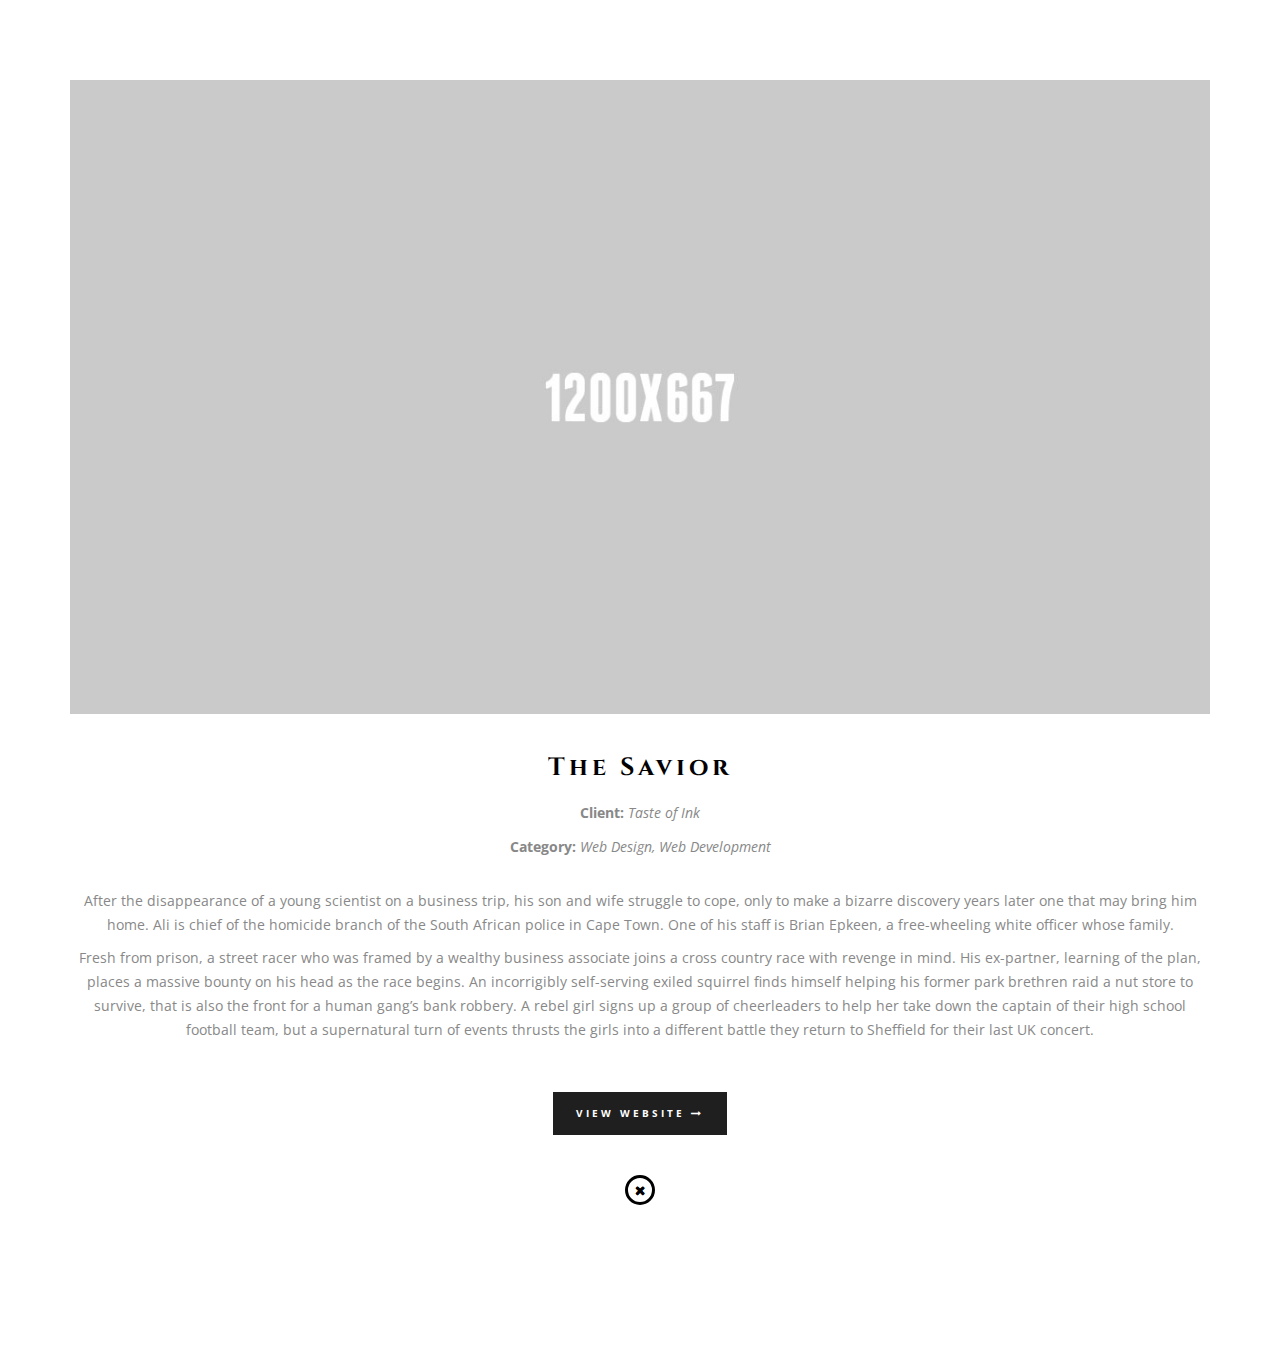
==== work1.html @ 94fed55f "Creation of fbcm2 repository" ====
﻿<!DOCTYPE html>
<html lang="en">
    <head>
        <meta http-equiv="content-type" content="text/html; charset=UTF-8">
        <meta charset="utf-8">
        <title>Beuh - Responsive One Page Portfolio</title>
        <meta name="viewport" content="width=device-width, initial-scale=1.0">
        <meta name="description" content="">
        <meta name="author" content="">
    
        <!-- Le styles -->
        <link href="css/bootstrap.min.css" rel="stylesheet">
        <link href="css/font-awesome.min.css" rel="stylesheet">
        <link href="css/owl.carousel.css" rel="stylesheet">
        <link href="css/prettyPhoto.css" rel="stylesheet">
        <link href="css/style.css" rel="stylesheet">
        <link href='http://fonts.googleapis.com/css?family=Cinzel:400,900,700' rel='stylesheet' type='text/css'>
        <link href='http://fonts.googleapis.com/css?family=Open+Sans:400,300,300italic,400italic,700,700italic,600italic,600&amp;subset=latin,greek-ext,cyrillic-ext,greek,vietnamese,cyrillic' rel='stylesheet' type='text/css'>
        <!-- HTML5 shim, for IE6-8 support of HTML5 elements -->
        <!--[if lt IE 9]>
          <script src="http://html5shim.googlecode.com/svn/trunk/html5.js"></script>
        <![endif]-->
    
        <!-- Fav and touch icons -->
        <link rel="apple-touch-icon-precomposed" sizes="144x144" href="http://twitter.github.com/bootstrap/assets/ico/apple-touch-icon-144-precomposed.png">
        <link rel="apple-touch-icon-precomposed" sizes="114x114" href="http://twitter.github.com/bootstrap/assets/ico/apple-touch-icon-114-precomposed.png">
        <link rel="apple-touch-icon-precomposed" sizes="72x72" href="http://twitter.github.com/bootstrap/assets/ico/apple-touch-icon-72-precomposed.png">
        <link rel="apple-touch-icon-precomposed" href="http://twitter.github.com/bootstrap/assets/ico/apple-touch-icon-57-precomposed.png">
        <link rel="shortcut icon" href="images/favicon.png"><!--favicon image-->
    </head>

	<body>
    	<div class="worksajax clearfix">
     		<div class="content align-center clearfix">
                <div class="container work-content">
                    <div class="slider">
                        <div class="slide"><img alt="" src="images/work/big1.jpg"></div>
                        <div class="slide"><img alt="" src="images/work/big2.jpg"></div>
                        <div class="slide"><img alt="" src="images/work/big3.jpg"></div>
                    </div><!--/.slider-->
                    <div class="spacing40"></div>
                    <h3 class="port-title">The Savior</h3>
                    <p><strong>Client:</strong> <i>Taste of Ink</i></p>
                    <p><strong>Category:</strong> <i>Web Design, Web Development</i></p>
                    <div class="spacing20"></div>
                    <p>After the disappearance of a young scientist on a business trip, his son and wife struggle to cope, only to make a bizarre discovery years later one 
                    that may bring him home. Ali is chief of the homicide branch of the South African police in Cape Town. One of his staff is Brian Epkeen, a free-wheeling white 
                    officer whose family. </p>
                    <p>Fresh from prison, a street racer who was framed by a wealthy business associate joins a cross country race with revenge in mind. His ex-partner, 
                    learning of the plan, places a massive bounty on his head as the race begins. An incorrigibly self-serving exiled squirrel finds himself helping his former
                     park brethren raid a nut store to survive, that is also the front for a human gang’s bank robbery. A rebel girl signs up a group of cheerleaders to help her 
                     take down the captain of their high school football team, but a supernatural turn of events thrusts the girls into a different battle they return to Sheffield 
                     for their last UK concert.</p>
                    <div class="spacing40"></div>
                    <a class="go-btn" href="#">View Website <i class="fa fa-long-arrow-right"></i></a>
                    <div class="spacing40"></div>
                    <a class="close"><i class="fa fa-times"></i></a>
                </div><!--/.container-->
                <div class="spacing40"></div>
                
        	</div>
        </div><!--/.worksajax-->

    <!-- Le javascript
    ================================================== -->
    <!-- Placed at the end of the document so the pages load faster -->
	<script type="text/javascript" src="js/modernizr.js"></script>
    <script type="text/javascript" src="js/jquery.js"></script>
    <script type="text/javascript" src="https://maps.google.com/maps/api/js?sensor=true"></script>
    <script type="text/javascript" src="js/jquery.ui.map.js"></script>
    <script type="text/javascript" src="js/jquery.easing.js"></script>
    <script type="text/javascript" src="js/jquery.imagesloaded.min.js"></script>
    <script type="text/javascript" src="js/bootstrap.min.js"></script> 
    <script type="text/javascript" src="js/isotope.pkgd.js"></script>
	<script type="text/javascript" src="js/jquery.fitvids.js"></script>
    <script type="text/javascript" src="js/contact.js"></script>
    <script type="text/javascript" src="js/jquery.prettyPhoto.js"></script>
    <script type="text/javascript" src="js/owl.carousel.js"></script>
	<script type="text/javascript" src="js/jquery.imagesloaded.min.js"></script>
    <script type="text/javascript" src="js/jquery.nav.js"></script>
    <script type="text/javascript" src="js/jquery.scrollTo.js"></script>
    <script type="text/javascript" src="js/jquery.sticky.js"></script>
    <script type="text/javascript" src="js/ticker.js"></script>
	<script type="text/javascript" src="js/script.js"></script>
    
	</body>
</html>
---- css/prettyPhoto.css ----
div.pp_default .pp_top,div.pp_default .pp_top .pp_middle,div.pp_default .pp_top .pp_left,div.pp_default .pp_top .pp_right,div.pp_default .pp_bottom,div.pp_default .pp_bottom .pp_left,div.pp_default .pp_bottom .pp_middle,div.pp_default .pp_bottom .pp_right{height:13px}
div.pp_default .pp_top .pp_left{background:url(../images/prettyPhoto/default/sprite.png) -78px -93px no-repeat}
div.pp_default .pp_top .pp_middle{background:url(../images/prettyPhoto/default/sprite_x.png) top left repeat-x}
div.pp_default .pp_top .pp_right{background:url(../images/prettyPhoto/default/sprite.png) -112px -93px no-repeat}
div.pp_default .pp_content .ppt{color:#f8f8f8}
div.pp_default .pp_content_container .pp_left{background:url(../images/prettyPhoto/default/sprite_y.png) -7px 0 repeat-y;padding-left:13px}
div.pp_default .pp_content_container .pp_right{background:url(../images/prettyPhoto/default/sprite_y.png) top right repeat-y;padding-right:13px}
div.pp_default .pp_next:hover{background:url(../images/prettyPhoto/default/sprite_next.png) center right no-repeat;cursor:pointer}
div.pp_default .pp_previous:hover{background:url(../images/prettyPhoto/default/sprite_prev.png) center left no-repeat;cursor:pointer}
div.pp_default .pp_expand{background:url(../images/prettyPhoto/default/sprite.png) 0 -29px no-repeat;cursor:pointer;width:28px;height:28px}
div.pp_default .pp_expand:hover{background:url(../images/prettyPhoto/default/sprite.png) 0 -56px no-repeat;cursor:pointer}
div.pp_default .pp_contract{background:url(../images/prettyPhoto/default/sprite.png) 0 -84px no-repeat;cursor:pointer;width:28px;height:28px}
div.pp_default .pp_contract:hover{background:url(../images/prettyPhoto/default/sprite.png) 0 -113px no-repeat;cursor:pointer}
div.pp_default .pp_close{width:30px;height:30px;background:url(../images/prettyPhoto/default/sprite.png) 2px 1px no-repeat;cursor:pointer}
div.pp_default .pp_gallery ul li a{background:url(../images/prettyPhoto/default/default_thumb.png) center center #f8f8f8;border:1px solid #aaa}
div.pp_default .pp_social{margin-top:7px}
div.pp_default .pp_gallery a.pp_arrow_previous,div.pp_default .pp_gallery a.pp_arrow_next{position:static;left:auto}
div.pp_default .pp_nav .pp_play,div.pp_default .pp_nav .pp_pause{background:url(../images/prettyPhoto/default/sprite.png) -51px 1px no-repeat;height:30px;width:30px}
div.pp_default .pp_nav .pp_pause{background-position:-51px -29px}
div.pp_default a.pp_arrow_previous,div.pp_default a.pp_arrow_next{background:url(../images/prettyPhoto/default/sprite.png) -31px -3px no-repeat;height:20px;width:20px;margin:4px 0 0}
div.pp_default a.pp_arrow_next{left:52px;background-position:-82px -3px}
div.pp_default .pp_content_container .pp_details{margin-top:5px}
div.pp_default .pp_nav{clear:none;height:30px;width:110px;position:relative}
div.pp_default .pp_nav .currentTextHolder{font-family:Georgia;font-style:italic;color:#999;font-size:11px;left:75px;line-height:25px;position:absolute;top:2px;margin:0;padding:0 0 0 10px}
div.pp_default .pp_close:hover,div.pp_default .pp_nav .pp_play:hover,div.pp_default .pp_nav .pp_pause:hover,div.pp_default .pp_arrow_next:hover,div.pp_default .pp_arrow_previous:hover{opacity:0.7}
div.pp_default .pp_description{font-size:11px;font-weight:700;line-height:14px;margin:5px 50px 5px 0}
div.pp_default .pp_bottom .pp_left{background:url(../images/prettyPhoto/default/sprite.png) -78px -127px no-repeat}
div.pp_default .pp_bottom .pp_middle{background:url(../images/prettyPhoto/default/sprite_x.png) bottom left repeat-x}
div.pp_default .pp_bottom .pp_right{background:url(../images/prettyPhoto/default/sprite.png) -112px -127px no-repeat}
div.pp_default .pp_loaderIcon{background:url(../images/prettyPhoto/default/loader.gif) center center no-repeat}
div.light_rounded .pp_top .pp_left{background:url(../images/prettyPhoto/light_rounded/sprite.png) -88px -53px no-repeat}
div.light_rounded .pp_top .pp_right{background:url(../images/prettyPhoto/light_rounded/sprite.png) -110px -53px no-repeat}
div.light_rounded .pp_next:hover{background:url(../images/prettyPhoto/light_rounded/btnNext.png) center right no-repeat;cursor:pointer}
div.light_rounded .pp_previous:hover{background:url(../images/prettyPhoto/light_rounded/btnPrevious.png) center left no-repeat;cursor:pointer}
div.light_rounded .pp_expand{background:url(../images/prettyPhoto/light_rounded/sprite.png) -31px -26px no-repeat;cursor:pointer}
div.light_rounded .pp_expand:hover{background:url(../images/prettyPhoto/light_rounded/sprite.png) -31px -47px no-repeat;cursor:pointer}
div.light_rounded .pp_contract{background:url(../images/prettyPhoto/light_rounded/sprite.png) 0 -26px no-repeat;cursor:pointer}
div.light_rounded .pp_contract:hover{background:url(../images/prettyPhoto/light_rounded/sprite.png) 0 -47px no-repeat;cursor:pointer}
div.light_rounded .pp_close{width:75px;height:22px;background:url(../images/prettyPhoto/light_rounded/sprite.png) -1px -1px no-repeat;cursor:pointer}
div.light_rounded .pp_nav .pp_play{background:url(../images/prettyPhoto/light_rounded/sprite.png) -1px -100px no-repeat;height:15px;width:14px}
div.light_rounded .pp_nav .pp_pause{background:url(../images/prettyPhoto/light_rounded/sprite.png) -24px -100px no-repeat;height:15px;width:14px}
div.light_rounded .pp_arrow_previous{background:url(../images/prettyPhoto/light_rounded/sprite.png) 0 -71px no-repeat}
div.light_rounded .pp_arrow_next{background:url(../images/prettyPhoto/light_rounded/sprite.png) -22px -71px no-repeat}
div.light_rounded .pp_bottom .pp_left{background:url(../images/prettyPhoto/light_rounded/sprite.png) -88px -80px no-repeat}
div.light_rounded .pp_bottom .pp_right{background:url(../images/prettyPhoto/light_rounded/sprite.png) -110px -80px no-repeat}
div.dark_rounded .pp_top .pp_left{background:url(../images/prettyPhoto/dark_rounded/sprite.png) -88px -53px no-repeat}
div.dark_rounded .pp_top .pp_right{background:url(../images/prettyPhoto/dark_rounded/sprite.png) -110px -53px no-repeat}
div.dark_rounded .pp_content_container .pp_left{background:url(../images/prettyPhoto/dark_rounded/contentPattern.png) top left repeat-y}
div.dark_rounded .pp_content_container .pp_right{background:url(../images/prettyPhoto/dark_rounded/contentPattern.png) top right repeat-y}
div.dark_rounded .pp_next:hover{background:url(../images/prettyPhoto/dark_rounded/btnNext.png) center right no-repeat;cursor:pointer}
div.dark_rounded .pp_previous:hover{background:url(../images/prettyPhoto/dark_rounded/btnPrevious.png) center left no-repeat;cursor:pointer}
div.dark_rounded .pp_expand{background:url(../images/prettyPhoto/dark_rounded/sprite.png) -31px -26px no-repeat;cursor:pointer}
div.dark_rounded .pp_expand:hover{background:url(../images/prettyPhoto/dark_rounded/sprite.png) -31px -47px no-repeat;cursor:pointer}
div.dark_rounded .pp_contract{background:url(../images/prettyPhoto/dark_rounded/sprite.png) 0 -26px no-repeat;cursor:pointer}
div.dark_rounded .pp_contract:hover{background:url(../images/prettyPhoto/dark_rounded/sprite.png) 0 -47px no-repeat;cursor:pointer}
div.dark_rounded .pp_close{width:75px;height:22px;background:url(../images/prettyPhoto/dark_rounded/sprite.png) -1px -1px no-repeat;cursor:pointer}
div.dark_rounded .pp_description{margin-right:85px;color:#fff}
div.dark_rounded .pp_nav .pp_play{background:url(../images/prettyPhoto/dark_rounded/sprite.png) -1px -100px no-repeat;height:15px;width:14px}
div.dark_rounded .pp_nav .pp_pause{background:url(../images/prettyPhoto/dark_rounded/sprite.png) -24px -100px no-repeat;height:15px;width:14px}
div.dark_rounded .pp_arrow_previous{background:url(../images/prettyPhoto/dark_rounded/sprite.png) 0 -71px no-repeat}
div.dark_rounded .pp_arrow_next{background:url(../images/prettyPhoto/dark_rounded/sprite.png) -22px -71px no-repeat}
div.dark_rounded .pp_bottom .pp_left{background:url(../images/prettyPhoto/dark_rounded/sprite.png) -88px -80px no-repeat}
div.dark_rounded .pp_bottom .pp_right{background:url(../images/prettyPhoto/dark_rounded/sprite.png) -110px -80px no-repeat}
div.dark_rounded .pp_loaderIcon{background:url(../images/prettyPhoto/dark_rounded/loader.gif) center center no-repeat}
div.dark_square .pp_left,div.dark_square .pp_middle,div.dark_square .pp_right,div.dark_square .pp_content{background:#000}
div.dark_square .pp_description{color:#fff;margin:0 85px 0 0}
div.dark_square .pp_loaderIcon{background:url(../images/prettyPhoto/dark_square/loader.gif) center center no-repeat}
div.dark_square .pp_expand{background:url(../images/prettyPhoto/dark_square/sprite.png) -31px -26px no-repeat;cursor:pointer}
div.dark_square .pp_expand:hover{background:url(../images/prettyPhoto/dark_square/sprite.png) -31px -47px no-repeat;cursor:pointer}
div.dark_square .pp_contract{background:url(../images/prettyPhoto/dark_square/sprite.png) 0 -26px no-repeat;cursor:pointer}
div.dark_square .pp_contract:hover{background:url(../images/prettyPhoto/dark_square/sprite.png) 0 -47px no-repeat;cursor:pointer}
div.dark_square .pp_close{width:75px;height:22px;background:url(../images/prettyPhoto/dark_square/sprite.png) -1px -1px no-repeat;cursor:pointer}
div.dark_square .pp_nav{clear:none}
div.dark_square .pp_nav .pp_play{background:url(../images/prettyPhoto/dark_square/sprite.png) -1px -100px no-repeat;height:15px;width:14px}
div.dark_square .pp_nav .pp_pause{background:url(../images/prettyPhoto/dark_square/sprite.png) -24px -100px no-repeat;height:15px;width:14px}
div.dark_square .pp_arrow_previous{background:url(../images/prettyPhoto/dark_square/sprite.png) 0 -71px no-repeat}
div.dark_square .pp_arrow_next{background:url(../images/prettyPhoto/dark_square/sprite.png) -22px -71px no-repeat}
div.dark_square .pp_next:hover{background:url(../images/prettyPhoto/dark_square/btnNext.png) center right no-repeat;cursor:pointer}
div.dark_square .pp_previous:hover{background:url(../images/prettyPhoto/dark_square/btnPrevious.png) center left no-repeat;cursor:pointer}
div.light_square .pp_expand{background:url(../images/prettyPhoto/light_square/sprite.png) -31px -26px no-repeat;cursor:pointer}
div.light_square .pp_expand:hover{background:url(../images/prettyPhoto/light_square/sprite.png) -31px -47px no-repeat;cursor:pointer}
div.light_square .pp_contract{background:url(../images/prettyPhoto/light_square/sprite.png) 0 -26px no-repeat;cursor:pointer}
div.light_square .pp_contract:hover{background:url(../images/prettyPhoto/light_square/sprite.png) 0 -47px no-repeat;cursor:pointer}
div.light_square .pp_close{width:75px;height:22px;background:url(../images/prettyPhoto/light_square/sprite.png) -1px -1px no-repeat;cursor:pointer}
div.light_square .pp_nav .pp_play{background:url(../images/prettyPhoto/light_square/sprite.png) -1px -100px no-repeat;height:15px;width:14px}
div.light_square .pp_nav .pp_pause{background:url(../images/prettyPhoto/light_square/sprite.png) -24px -100px no-repeat;height:15px;width:14px}
div.light_square .pp_arrow_previous{background:url(../images/prettyPhoto/light_square/sprite.png) 0 -71px no-repeat}
div.light_square .pp_arrow_next{background:url(../images/prettyPhoto/light_square/sprite.png) -22px -71px no-repeat}
div.light_square .pp_next:hover{background:url(../images/prettyPhoto/light_square/btnNext.png) center right no-repeat;cursor:pointer}
div.light_square .pp_previous:hover{background:url(../images/prettyPhoto/light_square/btnPrevious.png) center left no-repeat;cursor:pointer}
div.facebook .pp_top .pp_left{background:url(../images/prettyPhoto/facebook/sprite.png) -88px -53px no-repeat}
div.facebook .pp_top .pp_middle{background:url(../images/prettyPhoto/facebook/contentPatternTop.png) top left repeat-x}
div.facebook .pp_top .pp_right{background:url(../images/prettyPhoto/facebook/sprite.png) -110px -53px no-repeat}
div.facebook .pp_content_container .pp_left{background:url(../images/prettyPhoto/facebook/contentPatternLeft.png) top left repeat-y}
div.facebook .pp_content_container .pp_right{background:url(../images/prettyPhoto/facebook/contentPatternRight.png) top right repeat-y}
div.facebook .pp_expand{background:url(../images/prettyPhoto/facebook/sprite.png) -31px -26px no-repeat;cursor:pointer}
div.facebook .pp_expand:hover{background:url(../images/prettyPhoto/facebook/sprite.png) -31px -47px no-repeat;cursor:pointer}
div.facebook .pp_contract{background:url(../images/prettyPhoto/facebook/sprite.png) 0 -26px no-repeat;cursor:pointer}
div.facebook .pp_contract:hover{background:url(../images/prettyPhoto/facebook/sprite.png) 0 -47px no-repeat;cursor:pointer}
div.facebook .pp_close{width:22px;height:22px;background:url(../images/prettyPhoto/facebook/sprite.png) -1px -1px no-repeat;cursor:pointer}
div.facebook .pp_description{margin:0 37px 0 0}
div.facebook .pp_loaderIcon{background:url(../images/prettyPhoto/facebook/loader.gif) center center no-repeat}
div.facebook .pp_arrow_previous{background:url(../images/prettyPhoto/facebook/sprite.png) 0 -71px no-repeat;height:22px;margin-top:0;width:22px}
div.facebook .pp_arrow_previous.disabled{background-position:0 -96px;cursor:default}
div.facebook .pp_arrow_next{background:url(../images/prettyPhoto/facebook/sprite.png) -32px -71px no-repeat;height:22px;margin-top:0;width:22px}
div.facebook .pp_arrow_next.disabled{background-position:-32px -96px;cursor:default}
div.facebook .pp_nav{margin-top:0}
div.facebook .pp_nav p{font-size:15px;padding:0 3px 0 4px}
div.facebook .pp_nav .pp_play{background:url(../images/prettyPhoto/facebook/sprite.png) -1px -123px no-repeat;height:22px;width:22px}
div.facebook .pp_nav .pp_pause{background:url(../images/prettyPhoto/facebook/sprite.png) -32px -123px no-repeat;height:22px;width:22px}
div.facebook .pp_next:hover{background:url(../images/prettyPhoto/facebook/btnNext.png) center right no-repeat;cursor:pointer}
div.facebook .pp_previous:hover{background:url(../images/prettyPhoto/facebook/btnPrevious.png) center left no-repeat;cursor:pointer}
div.facebook .pp_bottom .pp_left{background:url(../images/prettyPhoto/facebook/sprite.png) -88px -80px no-repeat}
div.facebook .pp_bottom .pp_middle{background:url(../images/prettyPhoto/facebook/contentPatternBottom.png) top left repeat-x}
div.facebook .pp_bottom .pp_right{background:url(../images/prettyPhoto/facebook/sprite.png) -110px -80px no-repeat}
div.pp_pic_holder a:focus{outline:none}
div.pp_overlay{background:#000;display:none;left:0;position:absolute;top:0;width:100%;z-index:9500}
div.pp_pic_holder{display:none;position:absolute;width:100px;z-index:10000}
.pp_content{height:40px;min-width:40px}
* html .pp_content{width:40px}
.pp_content_container{position:relative;text-align:left;width:100%}
.pp_content_container .pp_left{padding-left:20px}
.pp_content_container .pp_right{padding-right:20px}
.pp_content_container .pp_details{float:left;margin:10px 0 2px}
.pp_description{display:none;margin:0}
.pp_social{float:left;margin:0}
.pp_social .facebook{float:left;margin-left:5px;width:80px;overflow:hidden}
.pp_social .twitter{float:left}
.pp_nav{clear:right;float:left;margin:3px 10px 0 0}
.pp_nav p{float:left;white-space:nowrap;margin:2px 4px}
.pp_nav .pp_play,.pp_nav .pp_pause{float:left;margin-right:4px;text-indent:-10000px}
a.pp_arrow_previous,a.pp_arrow_next{display:block;float:left;height:15px;margin-top:3px;overflow:hidden;text-indent:-10000px;width:14px}
.pp_hoverContainer{position:absolute;top:0;width:100%;z-index:2000}
.pp_gallery{display:none;left:50%;margin-top:-50px;position:absolute;z-index:10000}
.pp_gallery div{float:left;overflow:hidden;position:relative}
.pp_gallery ul{float:left;height:35px;position:relative;white-space:nowrap;margin:0 0 0 5px;padding:0}
.pp_gallery ul a{border:1px rgba(0,0,0,0.5) solid;display:block;float:left;height:33px;overflow:hidden}
.pp_gallery ul a img{border:0}
.pp_gallery li{display:block;float:left;margin:0 5px 0 0;padding:0}
.pp_gallery li.default a{background:url(../images/prettyPhoto/facebook/default_thumbnail.gif) 0 0 no-repeat;display:block;height:33px;width:50px}
.pp_gallery .pp_arrow_previous,.pp_gallery .pp_arrow_next{margin-top:7px!important}
a.pp_next{background:url(../images/prettyPhoto/light_rounded/btnNext.png) 10000px 10000px no-repeat;display:block;float:right;height:100%;text-indent:-10000px;width:49%}
a.pp_previous{background:url(../images/prettyPhoto/light_rounded/btnNext.png) 10000px 10000px no-repeat;display:block;float:left;height:100%;text-indent:-10000px;width:49%}
a.pp_expand,a.pp_contract{cursor:pointer;display:none;height:20px;position:absolute;right:30px;text-indent:-10000px;top:10px;width:20px;z-index:20000}
a.pp_close{position:absolute;right:0;top:0;display:block;line-height:22px;text-indent:-10000px}
.pp_loaderIcon{display:block;height:24px;left:50%;position:absolute;top:50%;width:24px;margin:-12px 0 0 -12px}
#pp_full_res{line-height:1!important}
#pp_full_res .pp_inline{text-align:left}
#pp_full_res .pp_inline p{margin:0 0 15px}
div.ppt{color:#fff;display:none;font-size:17px;z-index:9999;margin:0 0 5px 15px}
div.pp_default .pp_content,div.light_rounded .pp_content{background-color:#fff}
div.pp_default #pp_full_res .pp_inline,div.light_rounded .pp_content .ppt,div.light_rounded #pp_full_res .pp_inline,div.light_square .pp_content .ppt,div.light_square #pp_full_res .pp_inline,div.facebook .pp_content .ppt,div.facebook #pp_full_res .pp_inline{color:#000}
div.pp_default .pp_gallery ul li a:hover,div.pp_default .pp_gallery ul li.selected a,.pp_gallery ul a:hover,.pp_gallery li.selected a{border-color:#fff}
div.pp_default .pp_details,div.light_rounded .pp_details,div.dark_rounded .pp_details,div.dark_square .pp_details,div.light_square .pp_details,div.facebook .pp_details{position:relative}
div.light_rounded .pp_top .pp_middle,div.light_rounded .pp_content_container .pp_left,div.light_rounded .pp_content_container .pp_right,div.light_rounded .pp_bottom .pp_middle,div.light_square .pp_left,div.light_square .pp_middle,div.light_square .pp_right,div.light_square .pp_content,div.facebook .pp_content{background:#fff}
div.light_rounded .pp_description,div.light_square .pp_description{margin-right:85px}
div.light_rounded .pp_gallery a.pp_arrow_previous,div.light_rounded .pp_gallery a.pp_arrow_next,div.dark_rounded .pp_gallery a.pp_arrow_previous,div.dark_rounded .pp_gallery a.pp_arrow_next,div.dark_square .pp_gallery a.pp_arrow_previous,div.dark_square .pp_gallery a.pp_arrow_next,div.light_square .pp_gallery a.pp_arrow_previous,div.light_square .pp_gallery a.pp_arrow_next{margin-top:12px!important}
div.light_rounded .pp_arrow_previous.disabled,div.dark_rounded .pp_arrow_previous.disabled,div.dark_square .pp_arrow_previous.disabled,div.light_square .pp_arrow_previous.disabled{background-position:0 -87px;cursor:default}
div.light_rounded .pp_arrow_next.disabled,div.dark_rounded .pp_arrow_next.disabled,div.dark_square .pp_arrow_next.disabled,div.light_square .pp_arrow_next.disabled{background-position:-22px -87px;cursor:default}
div.light_rounded .pp_loaderIcon,div.light_square .pp_loaderIcon{background:url(../images/prettyPhoto/light_rounded/loader.gif) center center no-repeat}
div.dark_rounded .pp_top .pp_middle,div.dark_rounded .pp_content,div.dark_rounded .pp_bottom .pp_middle{background:url(../images/prettyPhoto/dark_rounded/contentPattern.png) top left repeat}
div.dark_rounded .currentTextHolder,div.dark_square .currentTextHolder{color:#c4c4c4}
div.dark_rounded #pp_full_res .pp_inline,div.dark_square #pp_full_res .pp_inline{color:#fff}
.pp_top,.pp_bottom{height:20px;position:relative}
* html .pp_top,* html .pp_bottom{padding:0 20px}
.pp_top .pp_left,.pp_bottom .pp_left{height:20px;left:0;position:absolute;width:20px}
.pp_top .pp_middle,.pp_bottom .pp_middle{height:20px;left:20px;position:absolute;right:20px}
* html .pp_top .pp_middle,* html .pp_bottom .pp_middle{left:0;position:static}
.pp_top .pp_right,.pp_bottom .pp_right{height:20px;left:auto;position:absolute;right:0;top:0;width:20px}
.pp_fade,.pp_gallery li.default a img{display:none}
---- css/style.css ----
/*
Template Name: Beuh - One Page Portfolio Template
Theme URI: http://themeforest.net/user/ridianur
Author: ridianur
Author URI:  http://themeforest.net/user/ridianur
*/

/* -----------------------------------------------------------
TABLE OF CONTENTS:
--------------------------------------------------------------
GENERAL SECTION
HEADER SECTION
SLIDER SECTION
CONTENTS SECTION
ABOUT SECTION
BIG BACKGROUND SECTION
PORTFOLIO SECTION
PRICING TABLE
CONTACT SECTION
MAP SECTION
FOOTER SECTION
BLOG SECTION
--SIDEBAR SECTION
--COMMENTS SECTION
MEDIA QUERIES
-------------------------------------------------------------

------------------------------------------------------------*/

/*-----------------------------------------GENERAL SECTION--------------------------------------------------*/
body, html {
	height: 100%;
}
body {
	color: #888;
	font-size: 14px;
	line-height: 1.7;
	background-color: #fff;
	font-family: 'Open Sans', sans-serif;
}
[class^="icon-"]:before, [class*=" icon-"]:before {
	cursor: inherit;
}
a {
	color: #999;
	text-decoration: none;
	transition: ease .3s;
	-webkit-transition: ease .3s;
	-moz-transition: ease .3s;
	-o-transition: ease .3s;
	-ms-transition: ease .3s;
}
a:hover {
	text-decoration: none;
	color: #333;
}
a:focus {
	outline: none;
	color: #999999;
	text-decoration: none;
}
h1, h2, h3, h4, h5, h6 {
	font-weight: bold;
	font-family: 'Cinzel', serif;
	color: #000;
}
iframe {
	border: none;
	width: 100%;
}
img {
	max-width: 100%;
}
.content {
	background: #fff;
	padding: 100px 0;
	position:relative;
	z-index:1;
}
/* ADDED .content-slim FOR SHORTER HEIGHT SECTION HEADERS */
.content-slim {
    padding: 40px 0px 30px 0px;
    background: transparent;
}
.content-extraslim {
    padding: 0px 0px 0px 0px;
    background: transparent;
}   
.content-title {
	letter-spacing: 2px;
	margin: 0 0 40px;
	text-transform: uppercase;
}
.content-divider {
	margin: 40px 0 80px;
	width: 100%;
	height: 1px;
	background: #ccc;
}
.spacing20 {
	width: 100%;
	height: 20px;
}
.spacing30 {
	width: 100%;
	height: 30px;
}
.spacing40 {
	width: 100%;
	height: 40px;
}

ul, ol {
	list-style-position: outside;
	list-style-type: square;
	margin: 0;
	padding: 0 0 0 20px;
}
.clearboth {
	clear: both;
}
.content {
	padding: 80px 0;
	background: #fff;
}
.black-bg {
	background: #1f1f1f;
}
.navy-bg {
    background: #003366;
}
.grey-bg {
	background: #f0f0f0;
}
.white-bg {
    background: #ffffff;
}
.logo-header {
    padding-top: 19px;
}
/* Preloader */
#preloader {
	position: fixed;
	top: 0;
	left: 0;
	right: 0;
	bottom: 0;
	background-color: #003366; /* change if the mask should have another color then white */
	z-index: 999999; /* makes sure it stays on top */
}
#status {
	width: 200px;
	height: 200px;
	position: absolute;
	left: 50%; /* centers the loading animation horizontally one the screen */
	top: 50%; /* centers the loading animation vertically one the screen */
	background-image: url(../images/preloader.gif); /* path to your loading animation */
	background-repeat: no-repeat;
	background-position: center bottom;
	text-align:center;
	margin: -100px 0 0 -100px; /* is width and height divided by two */
}
#status p {
	text-align: center;
}
/*---------------------HEADER SECTION----------------------------*/
.header {
	left: 0;
	position: absolute;
	top: 0;
	width: 100%;
	z-index: 999;
}
.menu-box {
	text-align: right;
}
.navigation {
	list-style: none outside none;
	margin: 0;
	overflow: hidden;
	padding: 0;
	float: right;
}
.navigation li {
	float: left;
}
.navigation li a {
	color: #ffffff;
	display: block;
	font-size: 14px;
	font-weight: bold;
	padding: 30px 20px;
	letter-spacing: 2px;
	text-transform: uppercase;
}
.navigation .current > a,.navigation li a:hover {
    color: #bfbfbf;
}
.for-sticky {
    padding: 20px 0;
    transition: all 0.5s ease-out 0s;
	-webkit-transition: all 0.5s ease-out 0s;
	-moz-transition: all 0.5s ease-out 0s;
	-o-transition: all 0.5s ease-out 0s;
	-ms-transition: all 0.5s ease-out 0s;
    width: 100%;
}
.shrink .for-sticky {
    background: none repeat scroll 0 0 #003366;
    padding: 5px 0;
	-webkit-backface-visibility:hidden;
}
.box-mobile {
    float: right;
    padding-right: 30px;
}
.mobile-menu {
    background: none repeat scroll 0 0 #ffffff;
    display: block;
    height: 0;
    list-style: none outside none;
    margin: 0;
    overflow: hidden;
    position: absolute;
    right: 0;
    text-align: center;
    top: 100%;
    width: 100%;
    z-index: 3;
}
.mobile-menu.in{
	border: 1px solid #EEEEEE;
	max-height: 480px;
    overflow-x: hidden;
    overflow-y: auto;
	height:auto;
}
.mobile-menu li a {
    display: block;
    font-size: 11px;
    padding: 8px 15px;
	text-decoration:none;
    text-transform: uppercase;
	border-top:none;
}
.menu-btn {
    border: 3px solid;
    cursor: pointer;
	border-radius:100px;
    height: 30px;
    line-height: 24px;
    margin: 27px 0;
    text-align: center;
    width: 30px;
    z-index: 3;
	color:#fff;
}
/*-------------------SLIDER SECTION----------------------------------*/

.img-bg {
	background-position: center center;
	background-size: cover;
}
.slider-mask {
	background-color: rgba(20, 20, 20, 0.4);
	height: 100%;
	left: 0;
	position: absolute;
	top: 0;
	width: 100%;
}
.caption-box {
	padding: 14% 0;
	text-align: center;
	position:relative;
	z-index:1;
}
.liner {
	background: none repeat scroll 0 0 #ffffff;
	display: inline-block;
	height: 50px;
	margin: 20px 0;
	width: 1px;
	opacity: 0.6;
}
.caption-box p {
	color: #ffffff;
	font-size: 14px;
	font-weight: 300;
	letter-spacing: 2px;
	margin: 20px 0 40px;
	text-transform: uppercase;
}
.caption-box h3 {
	color: #ffffff;
	font-size: 50px;
	letter-spacing: 5px;
	margin: 40px 0 10px;
	line-height: 1;
	text-transform: capitalize;
}
.align-center {
	text-align: center;

}
.justify{
    text-align: justify;
}
#home .owl-pagination {
    height: 80px;
    margin-top: -80px;
    position: relative;
    text-align: center;
    width: 100%;
    z-index: 1;
}
#home .owl-page.active {
    background: none repeat scroll 0 0 rgba(255, 255, 255, 0.1);
    border-radius: 100px;
}
#home .owl-page span {
    background: none repeat scroll 0 0 #ffffff;
    border-radius: 100px;
    display: inline-block;
    height: 5px;
    text-align: center;
    width: 5px;
}
#home .owl-page {
    display: inline-block;
    height: 30px;
    line-height: 25px;
    margin: 2px;
    width: 30px;
}
.slider .slide{display:none;}
.slider .slide:first-child{display:block;}


/*-------------------CONTENTS SECTION----------------------------------*/
.head-title {
	font-size: 35px;
	letter-spacing: 4px;
	margin: 0 0 10px;
	position: relative;
}
.black-bg .head-title, .black-bg p {
	color: #fff;
}
.navy-bg .head-title, .navy-bg p {
    color: #fff;
}
.bg1 .head-title .small-title, .bg1 p {
    color: #c1c1c1;
}
.bg1 .small-title, .bg1 h3 {
    color: #fff;
}
.bg1 .head-title, .bg1 h3 {
    color: #fff;
}
.black-bg .head-title:after {
	background: #fff;
}
.navy-bg .head-title:after {
    background: #fff;
}
.bg1 .head-title:after {
    background: #fff;
}
.small-title {
	font-size: 20px;
	letter-spacing: 1px;
	margin: 0 0 20px;
}
.sub-title {
	font-size: 14px;
	font-weight: 300;
	letter-spacing: 6px;
	margin: 0 0 20px;
	text-transform: uppercase;
}
.sub-title-slim {
    font-size: 14px;
    font-weight: 300;
    letter-spacing: 6px;
    text-transform: uppercase;
}


/*---------------------ABOUT SECTION-----------------------------------------*/
.team-img {
margin-right: auto;
margin-left: auto;
max-width: 180px;
text-align: center;
margin-bottom: 40px;
border: 2px solid #003366;
padding: 2px;
background: #fff;
}
.head-icon {
    color: #1f1f1f;
    display: inline-block;
    font-size: 40px;
    height: 54px;
    line-height: 50px;
    margin-bottom: 10px;
    width: 54px;
}
.head-icon-white {
    color: #b8b8b8;
    display: inline-block;
    font-size: 30px;
    height: 54px;
    line-height: 50px;
    margin-bottom: 10px;
    width: 54px;
}
.team-social {
    list-style: none outside none;
    margin: 0;
    padding: 0;
}
.team-social > li {
    display: inline-block;
}
.team-social a {
    background: none repeat scroll 0 0 #1f1f1f;
    border: 3px solid #1f1f1f;
    border-radius: 100px;
    color: #ffffff;
    display: block;
    font-size: 16px;
    height: 40px;
    line-height: 33px;
    margin-right: 2px;
    text-align: center;
    width: 40px;
}
.team-social a:hover{color:#1f1f1f;background:#fff;}
#team .small-title {
    margin: 0;
}
.team-post {
    color: #555555;
    font-size: 13px;
    letter-spacing: 4px;
    margin-bottom: 20px;
    text-transform: uppercase;
}
.team-spacing{
    height:40px;
    width:100%;
}
#team .owl-pagination {
    height: 80px;
    margin-top: -80px;
    position: relative;
    text-align: center;
    width: 100%;
    z-index: 1;
}
#team .owl-page.active {
    background: none repeat scroll 0 0 rgba(0, 0, 0, 0.3);
    border-radius: 100px;
}
#team .owl-page span {
    background: none repeat scroll 0 0 #1f1f1f;
    border-radius: 100px;
    display: inline-block;
    height: 5px;
    text-align: center;
    width: 5px;
}
#team .owl-page {
    display: inline-block;
    height: 30px;
    line-height: 25px;
    margin: 2px;
    width: 30px;
}
.team-inner img{width:100%;}

.pad {
    padding: 0px 20px 0px 20px;
}

/*---------------------BIG BACKGROUND SECTION-----------------------------------------*/
.bg {position:relative;overflow:hidden;}
.para-img {
	background-attachment: fixed;
	background-position: center center;
	background-repeat: no-repeat;
	background-size: cover;
	position:relative;
    height: 100%;
    left: 0;
    position: absolute;
    top: 0;
    width: 100%;
    z-index: -1;
}
.no-para .para-img {
	background-attachment: scroll;
}
.bg1 .para-img{
	background-image: url("../images/bg/1.jpeg");
}
.bg2 .para-img{
	background-image: url("../images/bg/2.jpg");
}
.bg3 .para-img{
	background-image: url("../images/bg/3.jpg");
}
.big-text {
	color: #ffffff;
	padding-bottom: 200px;
	padding-top: 200px;
	position: relative;
	text-align: center;
	z-index: 1;
}
.bg-mask {
	background-color: rgba(0, 0, 0, 0.8);
	left: 0;
	position: absolute;
	width:100%;
	height:100%;
	top: 0;
	z-index: 0;
}
.big-text h3 {
	color: #ffffff;
	font-size: 20px;
	font-weight: normal;
	letter-spacing: 4px;
	line-height: 1.8;
	margin: auto auto 40px;
	max-width: 800px;
}
.big-text i {
	border: 3px solid;
	border-radius: 100px;
	clear: both;
	display: inline-block;
	font-size: 16px;
	height: 40px;
	line-height: 34px;
	width: 40px;
}
.big-text p {
	font-size: 14px;
	font-weight: 300;
	letter-spacing: 6px;
	margin-bottom: 20px;
	text-transform: uppercase;
}
/*----------------------------PORTFOLIO SECTION----------------------------------*/
.port-filter {
    list-style: none outside none;
    margin: 0;
    padding: 0;
	text-align:center;
}
.port-filter > li {
    display: inline-block;
}

.portfolio-body {
    transition: height 0.3s ease 0s;
	-webkit-transition: height 0.3s ease 0s;
	-moz-transition: height 0.3s ease 0s;
	-o-transition: height 0.3s ease 0s;
	-ms-transition: height 0.3s ease 0s;
	max-width:100%;
}
.port-filter a {
    background: none repeat scroll 0 0 #ffffff;
    display: block;
    font-size: 11px;
    letter-spacing: 3px;
    margin: 0 2px;
    padding: 8px 20px;
    text-transform: uppercase;
}
.port-filter .active {
    color: #333333;
    cursor: default;
}
.port-item{max-width:100%;}
.port-ajax {
    display: block;
    position: relative;
}
.port-hov {
    height: 100%;
    left: 0;
    position: absolute;
    text-align: center;
    top: 0;
    width: 100%;
	opacity:0;
	background:none repeat scroll 0 0 rgba(0, 0, 0, 0.7);
	transition: ease .3s;
	-webkit-transition: ease .3s;
	-moz-transition: ease .3s;
	-o-transition: ease .3s;
	-ms-transition: ease .3s;
}
.port-hov:hover{opacity:1;}
.port-content {
    padding: 0 20px;
    position: absolute;
    top: 50%;
	-webkit-transform: translateY(-50%);
   -ms-transform: translateY(-50%);
    transform: translateY(-50%);
	width:100%;
}
.port-client {
    color: #ffffff;
    font-size: 11px;
    letter-spacing: 4px;
    margin: 0;
    text-transform: uppercase;
}
.port-content > h3 {
    color: #ffffff;
    font-size: 18px;
    letter-spacing: 6px;
    line-height: 1.2;
    margin: 5px 0 0;
}
.close {
    border: 3px solid;
    border-radius: 100px;
    color: #000000;
    display: inline-block;
    float: none;
    font-size: 13px;
    height: 30px;
    line-height: 24px;
    opacity: 1;
    text-align: center;
    text-shadow: 0 0 0;
    width: 30px;
}
.port-title {
    font-size: 25px;
    letter-spacing: 4px;
    margin: 0 0 20px;
}
.slide-nav {
    border: 3px solid;
    color: #FFFFFF;
    font-size: 15px;
    height: 40px;
    left: 10px;
    line-height: 34px;
    margin-top: -20px;
    position: absolute;
	border-radius:100px;
    text-align: center;
    top: 50%;
    width: 40px;
	opacity:0.5;
	transition: .5s;
	-webkit-transition:.5s;
	-moz-transition: .5s;
	-o-transition: .5s;
	-ms-transition: .5s;
}
.slide-nav.inright {
    left: auto;
    right: 10px;
}
.slide-nav:hover{opacity:1;}
.go-btn {
    background: none repeat scroll 0 0 #1f1f1f;
    border: 3px solid #1f1f1f;
    clear: both;
    color: #ffffff;
    display: inline-block;
    font-size: 10px;
    font-weight: bold;
    letter-spacing: 3px;
    padding: 10px 20px;
    text-transform: uppercase;
}
.go-btn:hover{color:#1f1f1f;background:#fff;}
.work-content{position:relative;}
.portfolio-gallery div{width:33.3%;float:left;}
.portfolio-gallery a{position:relative;display:block;}
.portfolio-gallery a span {
    background: none repeat scroll 0 0 rgba(0, 0, 0, 0.7);
    height: 100%;
    left: 0;
	opacity:0;
    position: absolute;
    top: 0;
    width: 100%;
	transition: .3s;
	-webkit-transition:.3s;
	-moz-transition: .3s;
	-o-transition: .3s;
	-ms-transition: .3s;
}
.portfolio-gallery a i {
	opacity:0;
    color: #FFFFFF;
    display: block;
    font-size: 15px;
    height: 40px;
    left: 50%;
    line-height: 34px;
	border:3px solid;
    margin-left: -20px;
    margin-top: -20px;
    position: absolute;
    text-align: center;
    top: 50%;
    width: 40px;
	border-radius:100px;
	transition: .5s;
	-webkit-transition:.5s;
	-moz-transition: .5s;
	-o-transition: .5s;
	-ms-transition: .5s;
}
.portfolio-gallery a:hover span,.portfolio-gallery a:hover i{opacity:1;}
a.pp_previous,a.pp_next{
	transition: none;
	-webkit-transition:none;
	-moz-transition: none;
	-o-transition: none;
	-ms-transition: none;
}

/*----------------------------FORMULA SECTION--------------------------------*/
.services-detail p {
    border-bottom: 1px solid #eeeeee;
    margin: 0 0px;
    padding: 5px;
    font-size: 12px;
}
.f-table p {
    border-bottom: 1px solid #eeeeee;
    margin: 0 0px;
    padding: 5px;
    font-size: 12px;
}

/*----------------------------PRICING TABLE----------------------------------*/
.p-table {
    background: none repeat scroll 0 0 #ffffff;
    border: 4px double #000000;
    margin: auto;
    max-width: 300px;
    padding: 10px 10px;
    text-align: center;
}
.p-table h3 {
    font-size: 20px;
    letter-spacing: 2px;
    margin: 0;
}
.p-table i {
    color: #aaaaaa;
    display: inline-block;
    font-size: 50px;
    height: 50px;
    line-height: 50px;
    margin: 20px 0;
    position: relative;
    width: 50px;
}
.p-table p {
    border-bottom: 1px solid #eeeeee;
    margin: 0 0px;
    padding: 5px;
    font-size: 12px;
}
.p-table a {
    border: 2px solid #1f1f1f;
    display: inline-block;
    font-size: 12px;
    font-weight: bold;
    letter-spacing: 2px;
    margin-top: 40px;
    padding: 10px 20px;
    text-transform: uppercase;
	color:#fff;
	background:#1f1f1f;
}
.p-table a:hover{color:#1f1f1f;background:#fff;border-color:#1f1f1f;}
.p-table .p-price {
    border: medium none;
    font-size: 14px;
    font-weight: 300;
    letter-spacing: 3px;
    line-height: 1;
    margin: 0;
    text-transform: uppercase;
}
/*-----------------------------CONTACT SECTION-----------------------------------*/

form input,form textarea {
	-moz-box-sizing: border-box;
	box-sizing: border-box;
	border: 1px solid #ddd;
	color: #888;
	line-height: inherit;
	padding: 12px 20px;
	width: 100%;
	font-size:14px;
	background: #fff;
}
#MyContactForm{text-align:left;}
#MyContactForm p span {
    display: block;
    letter-spacing: 2px;
    text-transform: uppercase;
}
input:focus, textarea:focus {
	border-color: #aaa;
}
::-webkit-input-placeholder {
 color: #999;
}
#MyContactForm p label {
    cursor: text;
    display: block;
    margin: 0;
    position: relative;
    top: 0;
    width: 100%;
}
:-moz-placeholder { /* Firefox 18- */
 color: #999;
}

::-moz-placeholder {  /* Firefox 19+ */
 color: #999;
}

:-ms-input-placeholder {
 color: #999;
}
#form-wrapper #MyContactForm .error {
    bottom: 12px;
    color: #FF0000;
    font-family: inherit;
    font-size: 12px;
    font-weight: normal;
    left: auto;
	font-style:italic;
    letter-spacing: 0;
    position: absolute;
    right: 20px;
    text-transform: capitalize;
    width: auto;
}
.contact-btn {
    background: none repeat scroll 0 0 #1f1f1f;
    color: #ffffff;
    display: inline-block;
    font-family: open sans;
    font-weight: bold;
    letter-spacing: 2px;
    padding:10px 30px;
    text-decoration: none;
    text-transform: uppercase;
}
.contact-btn:hover {
	background: #888;
	color: #fff;
}
#MyContactForm p {
	position: relative;
}
.address-list > li {
    display: inline-block;
    margin-bottom: 10px;
    margin-right: 10px;
}
.address-list {
    list-style: none outside none;
    margin: 0;
    padding: 0;
}
.address-list i {
    border: 3px solid;
    display: inline-block;
    height: 30px;
    line-height: 24px;
    text-align: center;
    width: 30px;
}
.response h3 {
    letter-spacing: 2px;
    margin: 10px 0 25px;
    text-transform: uppercase;
}
/*----------------------------MAP SECTION-------------------------*/
#map_canvas{height:500px;}
#map_canvas img {
    max-width: inherit;
}
.box-map {
    line-height: 1;
    padding: 20px 0 20px 20px;
	width:100%;
	text-align:center;
}
.box-map h3 {
    color: #777777;
    font-family: inherit;
    font-size: 20px;
}
#map_canvas .box-map img{max-width:100%;}
/*----------------------------FOOTER SECTION-------------------------*/
.footer-icon {
    list-style: none outside none;
    margin: 0;
    padding: 0;
    text-align: center;
}
.footer-icon > li {
    display: inline-block;
    margin: 3px;
}
.footer-icon a {
    border: 3px solid;
    border-radius: 100px;
    display: block;
    height: 40px;
    line-height: 34px;
    text-align: center;
    width: 40px;
}
#footer p {
    font-size: 13px;
}
/*------------------BLOG SECTION------------------------------------*/
.blog-page .header {
    background: none repeat scroll 0 0 #1f1f1f;
    padding: 20px 0;
    position: relative;
}
.pagination > .active > a, .pagination > .active > span, .pagination > .active > a:hover, .pagination > .active > span:hover, .pagination > .active > a:focus, .pagination > .active > span:focus {
    background-color: #000000;
    border-color: #000000;
    color: #FFFFFF;
    cursor: default;
    z-index: 2;
}
.pagination li a:hover{color:#1f1f1f;}
.blog-title {
    font-size: 27px;
    letter-spacing: 3px;
    margin: 0;
    text-transform: capitalize;
}
.post-detail div {
    display: inline-block;
    font-size: 12px;
    padding-right: 10px;
}
.post-detail i {
    color: #1f1f1f;
    height: 30px;
    letter-spacing: 0;
    line-height: 26px;
    padding-right: 2px;
    text-align: center;
    vertical-align: baseline;
    width: 30px;
	font-weight:700;
}
.post-detail p {
   margin:0;
}
.blog-box {
    border-bottom: 4px solid #1f1f1f;
    margin-bottom: 20px;
    min-height: 60px;
    padding-bottom: 20px;
    position: relative;
}
.post-date {
    background: none repeat scroll 0 0 #1f1f1f;
    border-radius: 100px;
    color: #ffffff;
    font-size: 11px;
    font-style: italic;
    height: 45px;
    left: 0;
    line-height: 1;
    margin-top: -28px;
    padding: 10px;
    position: absolute;
    text-align: center;
    top: 50%;
    width: 45px;
}
.post-date span {
    display: block;
}
.blog-box > a, .single-blog .blog-title {
    display: block;
    padding-left: 60px;
    padding-top: 10px;
}
.post-detail {
    padding-top: 10px;
}
.blog-post {
    border-bottom: 1px solid #ddd;
    margin-bottom: 40px;
}

/*-----------------------------------------SIDEBAR SECTION-------------------------------------------*/
.widgettitle {
    font-size: 18px;
    letter-spacing: 1px;
    margin: 0 0 20px;
    text-transform: capitalize;
}
.widget {
    border-top: 4px solid #1f1f1f;
    margin-bottom: 40px;
    padding-top: 20px;
}
.widget ul {
    padding: 0 0 0 20px;
}
#searchform {
    margin: 10px 20px;
    position: relative;
}
#searchform #s {
    background: none repeat scroll 0 0 rgba(0, 0, 0, 0);
    border: 1px solid #ddd;
    display: block;
    height: 50px;
    margin: 0;
    padding: 10px 45px 10px 10px;
    width: 100%;
}
#searchform #s:focus{border-color:#aaa;}
#searchform #searchsubmit {
    background: url("../images/search.png") no-repeat scroll center center #aaa;
    height: 30px;
    right: 10px;
    line-height: 1;
    margin-top: -15px;
    padding: 0;
    position: absolute;
    text-indent: -99999px;
    top: 50%;
    transition: all 0.3s ease 0s;
	-webkit-transition: all 0.3s ease 0s;
	-moz-transition: all 0.3s ease 0s;
	-o-transition: all 0.3s ease 0s;
	-ms-transition: all 0.3s ease 0s;
    width: 30px;
	border:none;
	border-radius: 100px;
}
#searchform #searchsubmit:hover{background-color:#333;}
.widget ul li {
    margin-bottom: 5px;
}
.tagcloud a {
    background: none repeat scroll 0 0 #1f1f1f;
    border: 2px solid #1f1f1f;
    color: #ffffff;
    display: inline-block;
    font-size: 12px;
    letter-spacing: 2px;
    margin-bottom: 5px;
    padding: 4px 10px;
    text-transform: uppercase;
}
.tagcloud a:hover{border-color:#1f1f1f;color:#1f1f1f;background:#fff;}
/*-------------COMMENTS SECTION-------------*/
.comment-list, .com-child {
    list-style: none outside none;
    margin: 0;
    overflow: hidden;
}
.comment-list{padding:0;}
.comment-ava > img {
    border: 1px solid #ddd;
    padding: 5px;
    width: 100px;
}
.comment-ava {
    float: left;
    padding-right: 20px;
    width: 20%;
}
.com-box {
    float: left;
    width: 80%;
}
.comment-list .comment {
    display: block;
    margin: 10px 0;
    overflow: hidden;
}
.com-author {
    color: #555555;
    font-weight: bold;
	margin:0;
	font-size: 16px;
}
.com-reply {
    float: right;
}
.com-meta {
    font-size: 12px;
    font-style: italic;
}
.comment-content {
    border-bottom: 1px solid #eee;
    overflow: hidden;
    padding: 20px 0;
}
.com-btn {
    background: none repeat scroll 0 0 #1f1f1f;
    color: #FFFFFF;
    display: inline-block;
    letter-spacing: 2px;
	font-weight: bold;
    padding: 10px 18px;
    text-decoration: none;
    text-transform: uppercase;
	width:auto;
	transition: all 0.3s ease 0s;
	-webkit-transition: all 0.3s ease 0s;
	-moz-transition: all 0.3s ease 0s;
	-o-transition: all 0.3s ease 0s;
	-ms-transition: all 0.3s ease 0s;
}

.com-btn:hover{background:#888;color:#fff;}
.comment-top > span {
    display: block;
    font-size: 13px;
    font-weight: bold;
    letter-spacing: 2px;
    text-transform: uppercase;
}
.title-strong{
    font-size: 20px;
    letter-spacing: 2px;
    margin: 0;
    text-transform: uppercase;
}
.pagination > li > a, .pagination > li > span{color:inherit;}
/*-----------------------------media queries-----------------------------------*/
@media (min-width:768px) and (max-width:979px) {
.team-spacing{height:100px;}
.team-inner img {
    max-width: 200px;
}
.team-inner{text-align:center;}
.port-filter > li{margin-bottom:5px;}
}
@media (max-width: 767px) {
.caption-box .liner{display:none;}
.caption-box {
    padding: 20% 0;
}
.caption-box h3 {
    font-size: 40px;
}
.team-spacing {
    height: 50px;
}
.team-inner img {
    max-width: 200px;
}
.team-inner{text-align:center;}
.port-filter > li{margin-bottom:5px;}
.blog-box > a, .single-blog .blog-title{padding-left:0;}
.post-date {
    left: auto;
    margin: 0;
    position: relative;
    top: auto;
}
.blog-title {
    font-size: 23px;
}
}
@media (max-width: 480px) {
.logo-header {
    padding-top: 32px;
}
}
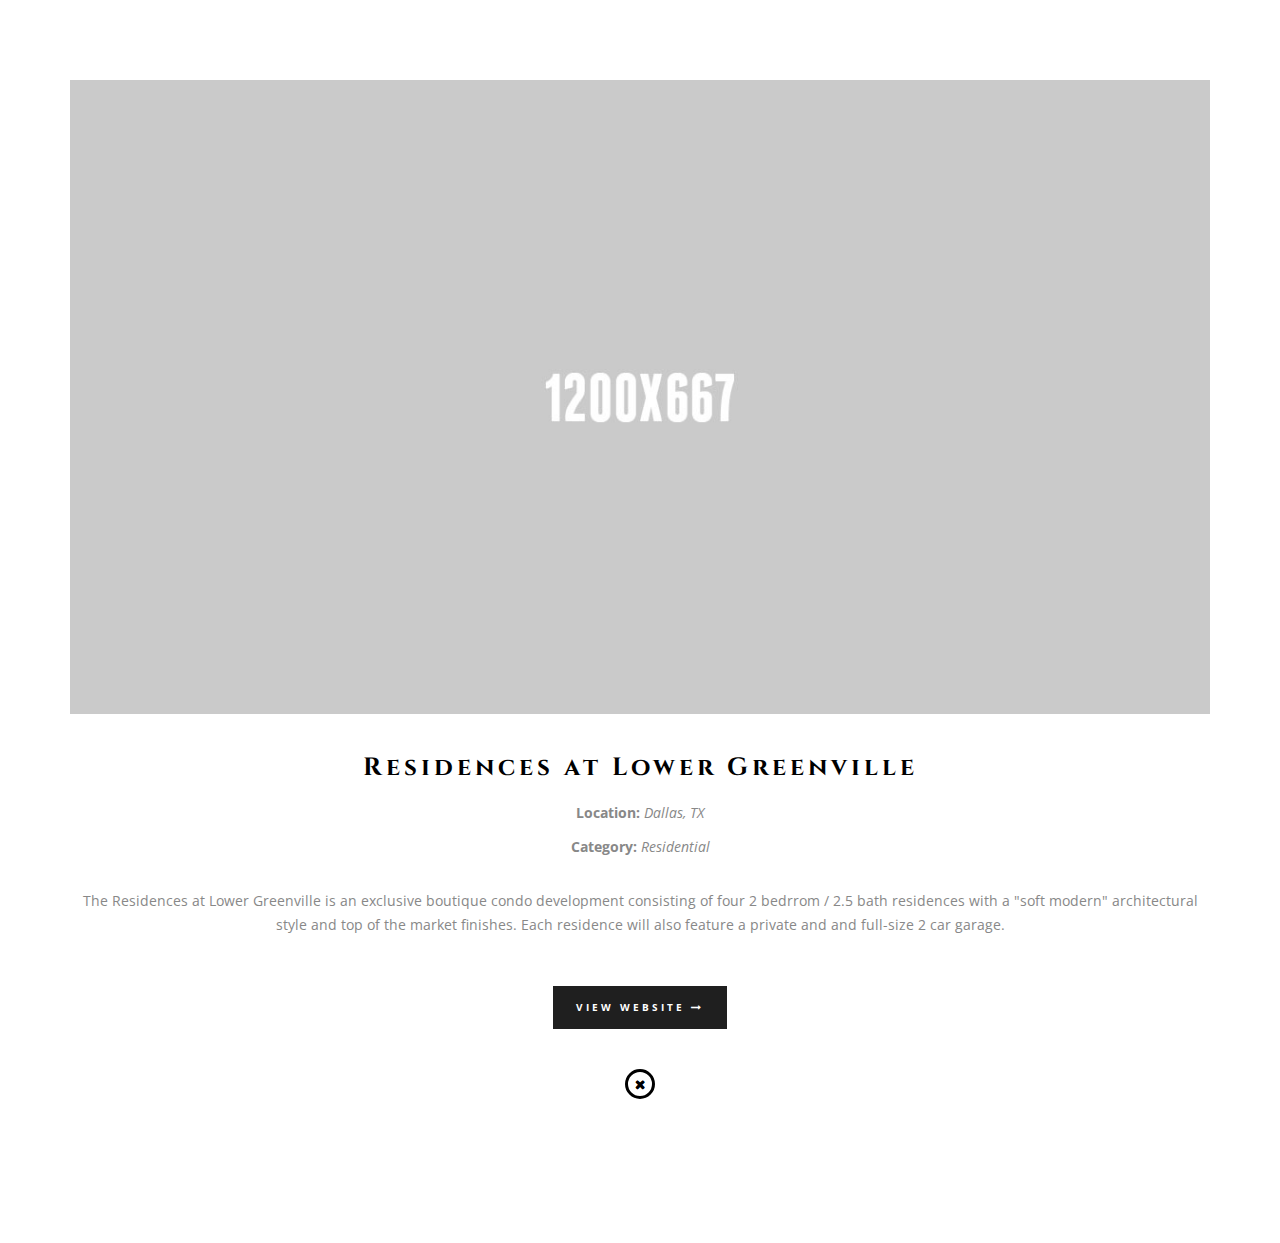
==== commit 3676efad: "Updates 2015/01/29" ====
--- a/work1.html
+++ b/work1.html
@@ -3,7 +3,7 @@
     <head>
         <meta http-equiv="content-type" content="text/html; charset=UTF-8">
         <meta charset="utf-8">
-        <title>Beuh - Responsive One Page Portfolio</title>
+        <title>FBCM | Fields Brothers Capital Management</title>
         <meta name="viewport" content="width=device-width, initial-scale=1.0">
         <meta name="description" content="">
         <meta name="author" content="">
@@ -39,18 +39,12 @@
                         <div class="slide"><img alt="" src="images/work/big3.jpg"></div>
                     </div><!--/.slider-->
                     <div class="spacing40"></div>
-                    <h3 class="port-title">The Savior</h3>
-                    <p><strong>Client:</strong> <i>Taste of Ink</i></p>
-                    <p><strong>Category:</strong> <i>Web Design, Web Development</i></p>
+                    <h3 class="port-title">Residences at Lower Greenville</h3>
+                    <p><strong>Location:</strong> <i>Dallas, TX</i></p>
+                    <p><strong>Category:</strong> <i>Residential</i></p>
                     <div class="spacing20"></div>
-                    <p>After the disappearance of a young scientist on a business trip, his son and wife struggle to cope, only to make a bizarre discovery years later one 
-                    that may bring him home. Ali is chief of the homicide branch of the South African police in Cape Town. One of his staff is Brian Epkeen, a free-wheeling white 
-                    officer whose family. </p>
-                    <p>Fresh from prison, a street racer who was framed by a wealthy business associate joins a cross country race with revenge in mind. His ex-partner, 
-                    learning of the plan, places a massive bounty on his head as the race begins. An incorrigibly self-serving exiled squirrel finds himself helping his former
-                     park brethren raid a nut store to survive, that is also the front for a human gang’s bank robbery. A rebel girl signs up a group of cheerleaders to help her 
-                     take down the captain of their high school football team, but a supernatural turn of events thrusts the girls into a different battle they return to Sheffield 
-                     for their last UK concert.</p>
+                    <p>The Residences at Lower Greenville is an exclusive boutique condo development consisting of four 2 bedrrom / 2.5 bath residences with a "soft modern" architectural style and top of the market finishes. Each residence will also feature a private and and full-size 2 car garage. 
+                    </p>
                     <div class="spacing40"></div>
                     <a class="go-btn" href="#">View Website <i class="fa fa-long-arrow-right"></i></a>
                     <div class="spacing40"></div>
--- a/css/style.css
+++ b/css/style.css
@@ -130,13 +130,13 @@
     background: #003366;
 }
 .grey-bg {
-	background: #f0f0f0;
+	background: #F6F6F6;
 }
 .white-bg {
     background: #ffffff;
 }
 .logo-header {
-    padding-top: 19px;
+    padding-top: 28px;
 }
 /* Preloader */
 #preloader {
@@ -149,8 +149,8 @@
 	z-index: 999999; /* makes sure it stays on top */
 }
 #status {
-	width: 200px;
-	height: 200px;
+	width: 300px;
+	height: 300px;
 	position: absolute;
 	left: 50%; /* centers the loading animation horizontally one the screen */
 	top: 50%; /* centers the loading animation vertically one the screen */
@@ -158,11 +158,16 @@
 	background-repeat: no-repeat;
 	background-position: center bottom;
 	text-align:center;
-	margin: -100px 0 0 -100px; /* is width and height divided by two */
+	margin: -150px 0 0 -150px; /* is width and height divided by two */
 }
 #status p {
 	text-align: center;
 }
+img.no-resize {
+  min-height: 26px;
+}
+
+
 /*---------------------HEADER SECTION----------------------------*/
 .header {
 	left: 0;
@@ -189,7 +194,7 @@
 	display: block;
 	font-size: 14px;
 	font-weight: bold;
-	padding: 30px 20px;
+	padding: 30px 13px;
 	letter-spacing: 2px;
 	text-transform: uppercase;
 }
@@ -369,7 +374,7 @@
     background: #fff;
 }
 .small-title {
-	font-size: 20px;
+	font-size: 22px;
 	letter-spacing: 1px;
 	margin: 0 0 20px;
 }
@@ -400,9 +405,9 @@
 background: #fff;
 }
 .head-icon {
-    color: #1f1f1f;
-    display: inline-block;
-    font-size: 40px;
+    color: #CCCCCC;
+    display: inline-block;
+    font-size: 54px;
     height: 54px;
     line-height: 50px;
     margin-bottom: 10px;
@@ -746,9 +751,15 @@
 }
 .f-table p {
     border-bottom: 1px solid #eeeeee;
-    margin: 0 0px;
+    margin: auto;
     padding: 5px;
-    font-size: 12px;
+    font-size: 14px;
+    max-width: 260px;
+    text-align: center;
+}
+.f-table {
+    padding-left: 20px;
+    padding-right: 20px;
 }
 
 /*----------------------------PRICING TABLE----------------------------------*/
@@ -940,8 +951,13 @@
     width: 40px;
 }
 #footer p {
-    font-size: 13px;
-}
+    font-size: 10px;
+    font color: #CCCCCC;
+}
+#footer {
+    background: #1f1f1f;
+}
+
 /*------------------BLOG SECTION------------------------------------*/
 .blog-page .header {
     background: none repeat scroll 0 0 #1f1f1f;
@@ -1195,9 +1211,13 @@
 .blog-title {
     font-size: 23px;
 }
+
 }
 @media (max-width: 480px) {
 .logo-header {
     padding-top: 32px;
 }
+img.no-resize {
+  min-height: 0px;
+}
 }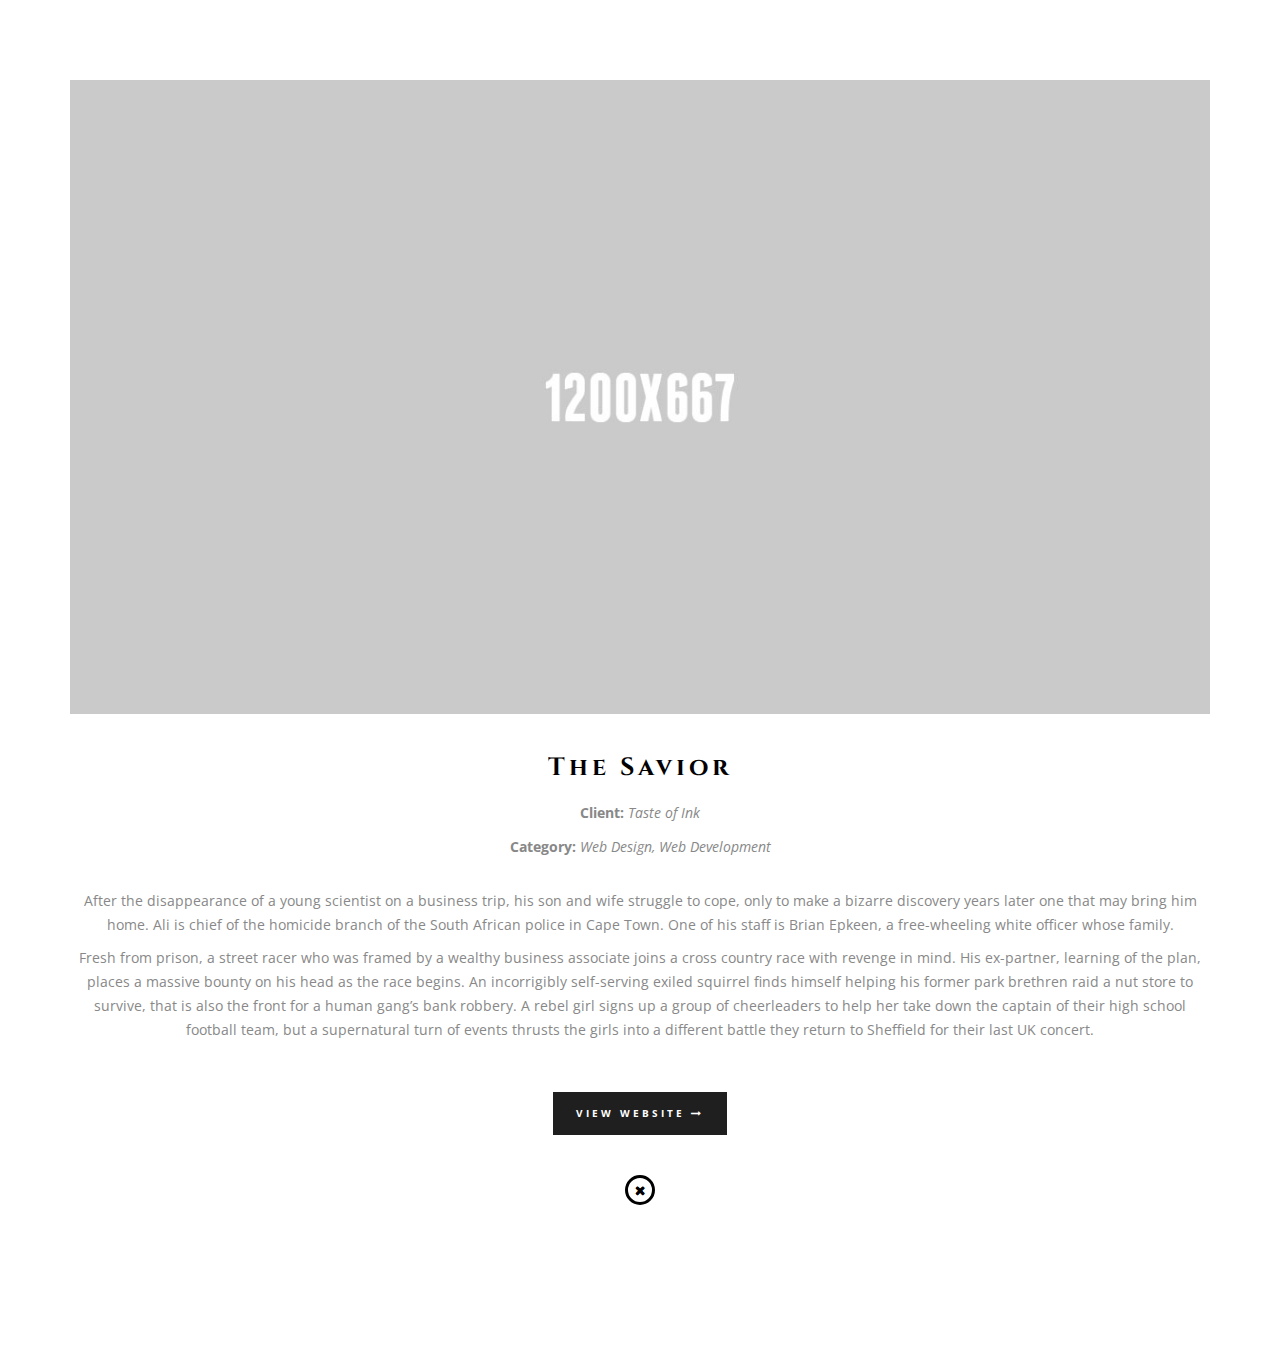
==== commit f9f4031d: "Update all files to latest version on website" ====
--- a/work1.html
+++ b/work1.html
@@ -3,7 +3,7 @@
     <head>
         <meta http-equiv="content-type" content="text/html; charset=UTF-8">
         <meta charset="utf-8">
-        <title>FBCM | Fields Brothers Capital Management</title>
+        <title>Beuh - Responsive One Page Portfolio</title>
         <meta name="viewport" content="width=device-width, initial-scale=1.0">
         <meta name="description" content="">
         <meta name="author" content="">
@@ -39,12 +39,18 @@
                         <div class="slide"><img alt="" src="images/work/big3.jpg"></div>
                     </div><!--/.slider-->
                     <div class="spacing40"></div>
-                    <h3 class="port-title">Residences at Lower Greenville</h3>
-                    <p><strong>Location:</strong> <i>Dallas, TX</i></p>
-                    <p><strong>Category:</strong> <i>Residential</i></p>
+                    <h3 class="port-title">The Savior</h3>
+                    <p><strong>Client:</strong> <i>Taste of Ink</i></p>
+                    <p><strong>Category:</strong> <i>Web Design, Web Development</i></p>
                     <div class="spacing20"></div>
-                    <p>The Residences at Lower Greenville is an exclusive boutique condo development consisting of four 2 bedrrom / 2.5 bath residences with a "soft modern" architectural style and top of the market finishes. Each residence will also feature a private and and full-size 2 car garage. 
-                    </p>
+                    <p>After the disappearance of a young scientist on a business trip, his son and wife struggle to cope, only to make a bizarre discovery years later one 
+                    that may bring him home. Ali is chief of the homicide branch of the South African police in Cape Town. One of his staff is Brian Epkeen, a free-wheeling white 
+                    officer whose family. </p>
+                    <p>Fresh from prison, a street racer who was framed by a wealthy business associate joins a cross country race with revenge in mind. His ex-partner, 
+                    learning of the plan, places a massive bounty on his head as the race begins. An incorrigibly self-serving exiled squirrel finds himself helping his former
+                     park brethren raid a nut store to survive, that is also the front for a human gang’s bank robbery. A rebel girl signs up a group of cheerleaders to help her 
+                     take down the captain of their high school football team, but a supernatural turn of events thrusts the girls into a different battle they return to Sheffield 
+                     for their last UK concert.</p>
                     <div class="spacing40"></div>
                     <a class="go-btn" href="#">View Website <i class="fa fa-long-arrow-right"></i></a>
                     <div class="spacing40"></div>
--- a/css/style.css
+++ b/css/style.css
@@ -258,7 +258,7 @@
     text-align: center;
     width: 30px;
     z-index: 3;
-	color:#fff;
+	color: #fff;
 }
 /*-------------------SLIDER SECTION----------------------------------*/
 
@@ -1215,9 +1215,6 @@
 }
 @media (max-width: 480px) {
 .logo-header {
-    padding-top: 32px;
-}
-img.no-resize {
-  min-height: 0px;
+    padding-top: 28px;
 }
 }